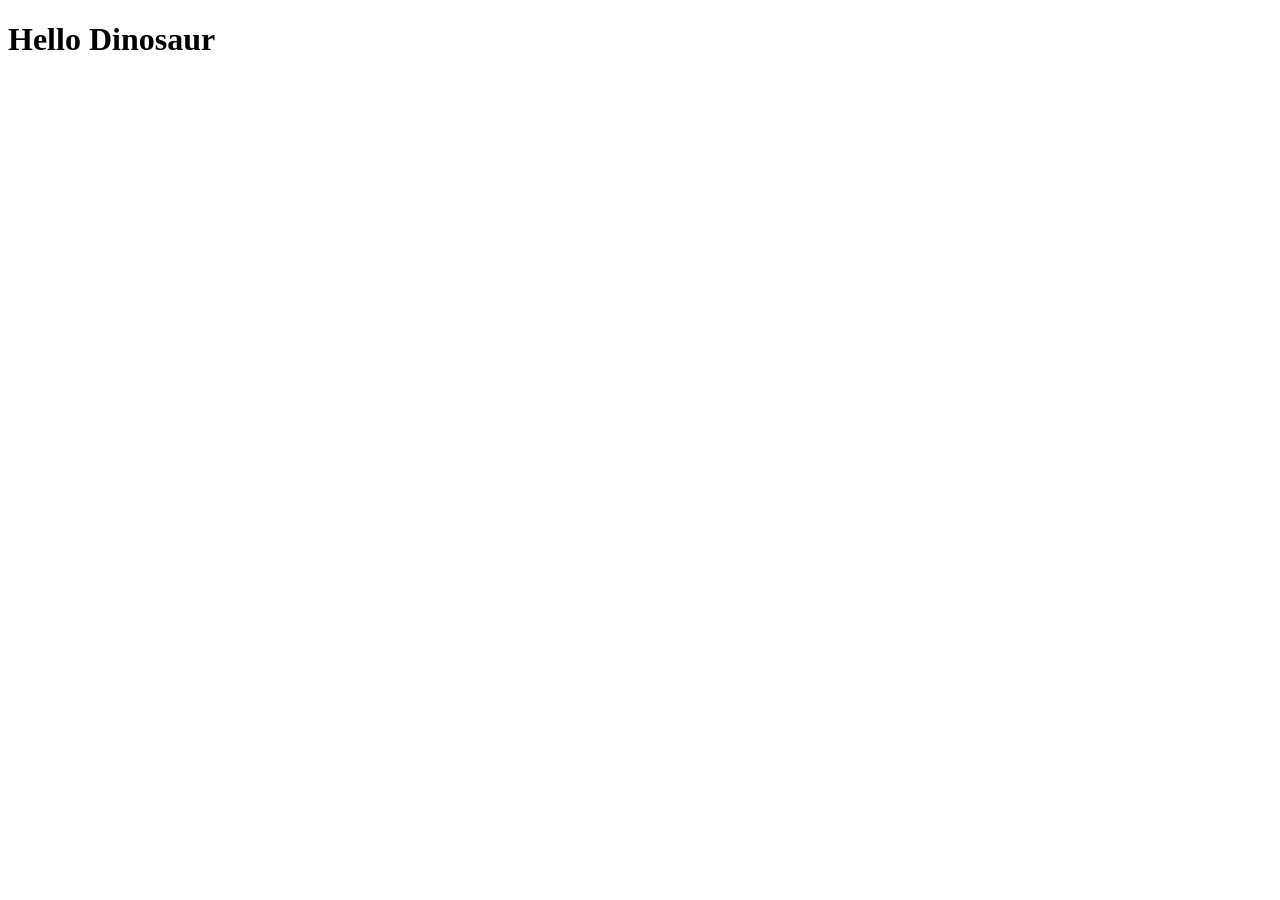
==== index.html @ 365aa71d "first commit" ====
<!DOCTYPE html>
<html lang="en">
<head>
    <meta charset="UTF-8">
    <meta name="viewport" content="width=device-width, initial-scale=1.0">
    <title>Document</title>
</head>
<body>
    <H1>Hello Dinosaur</H1>
</body>
</html>
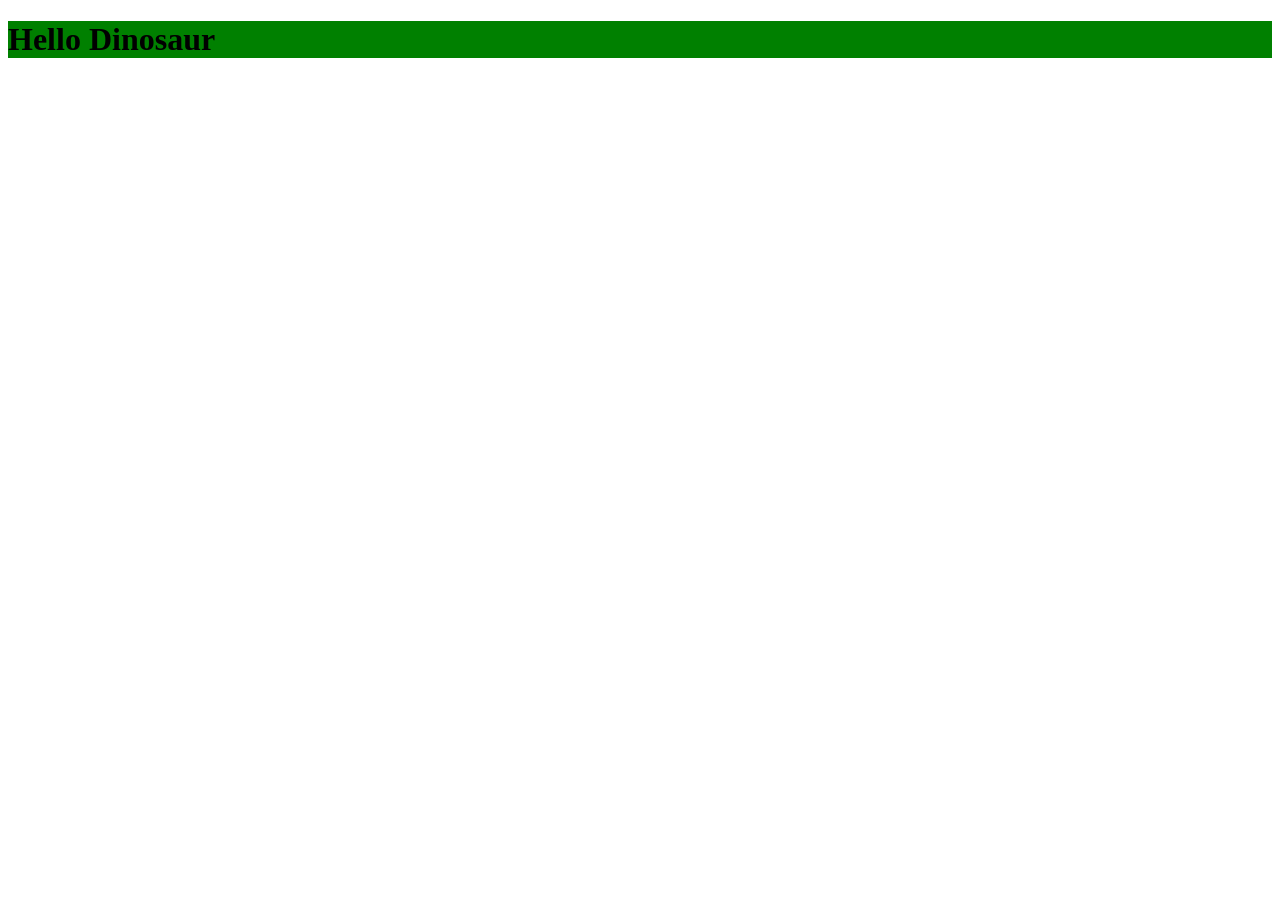
==== commit 69bc0eba: "update index,add login,add style" ====
--- a/index.html
+++ b/index.html
@@ -2,8 +2,9 @@
 <html lang="en">
 <head>
     <meta charset="UTF-8">
-    <meta name="viewport" content="width=device-width, initial-scale=1.0">
+    <meta name="viewpgort" content="width=device-width, initial-scale=1.0">
     <title>Document</title>
+    <link rel="stylesheet" href="style.css">
 </head>
 <body>
     <H1>Hello Dinosaur</H1>
--- a/style.css
+++ b/style.css
@@ -0,0 +1,4 @@
+H1{
+    background-color: green;
+    color: black;
+}
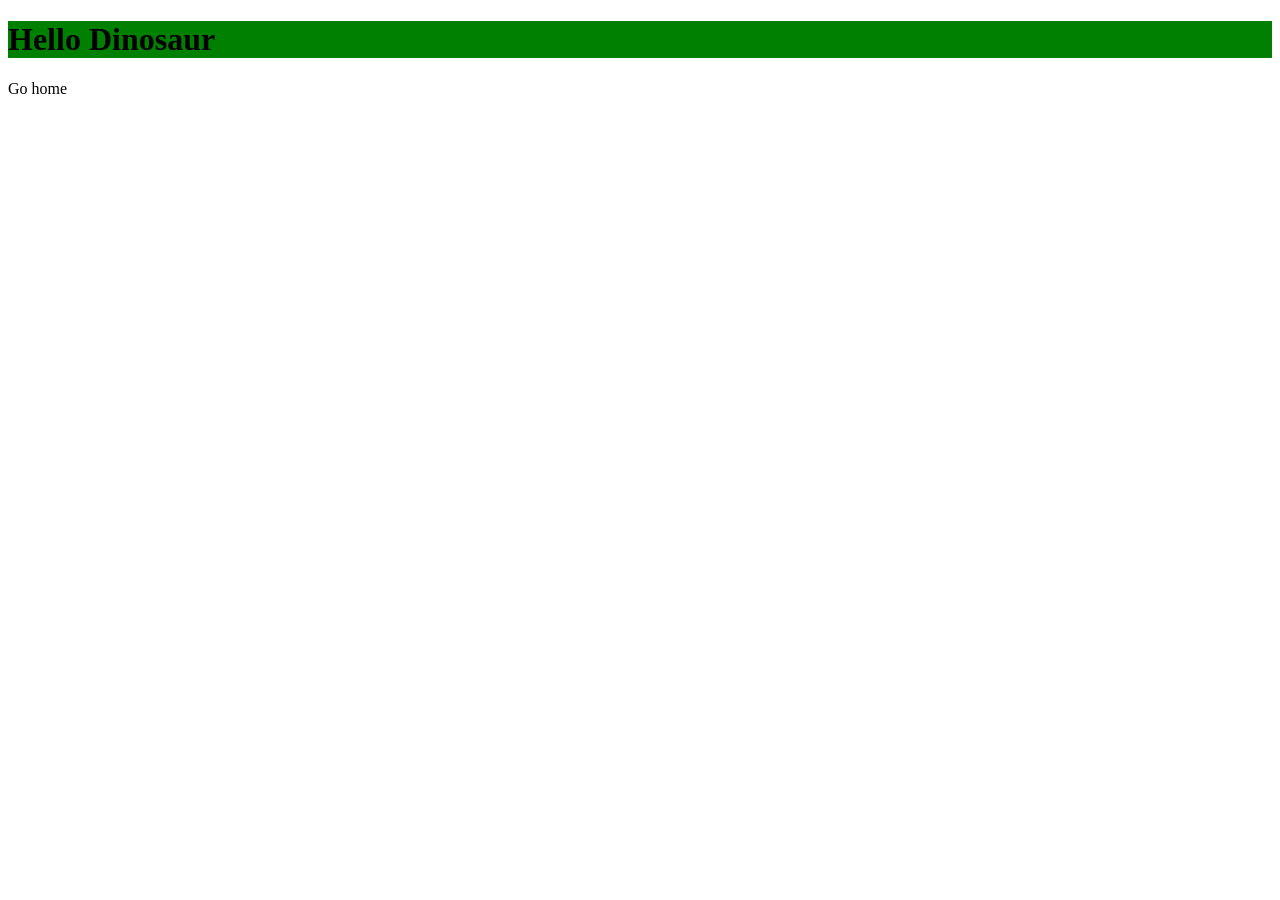
==== commit fc5a8095: "update index page" ====
--- a/index.html
+++ b/index.html
@@ -8,5 +8,6 @@
 </head>
 <body>
     <H1>Hello Dinosaur</H1>
+        <p>Go home</p>
 </body>
 </html>
